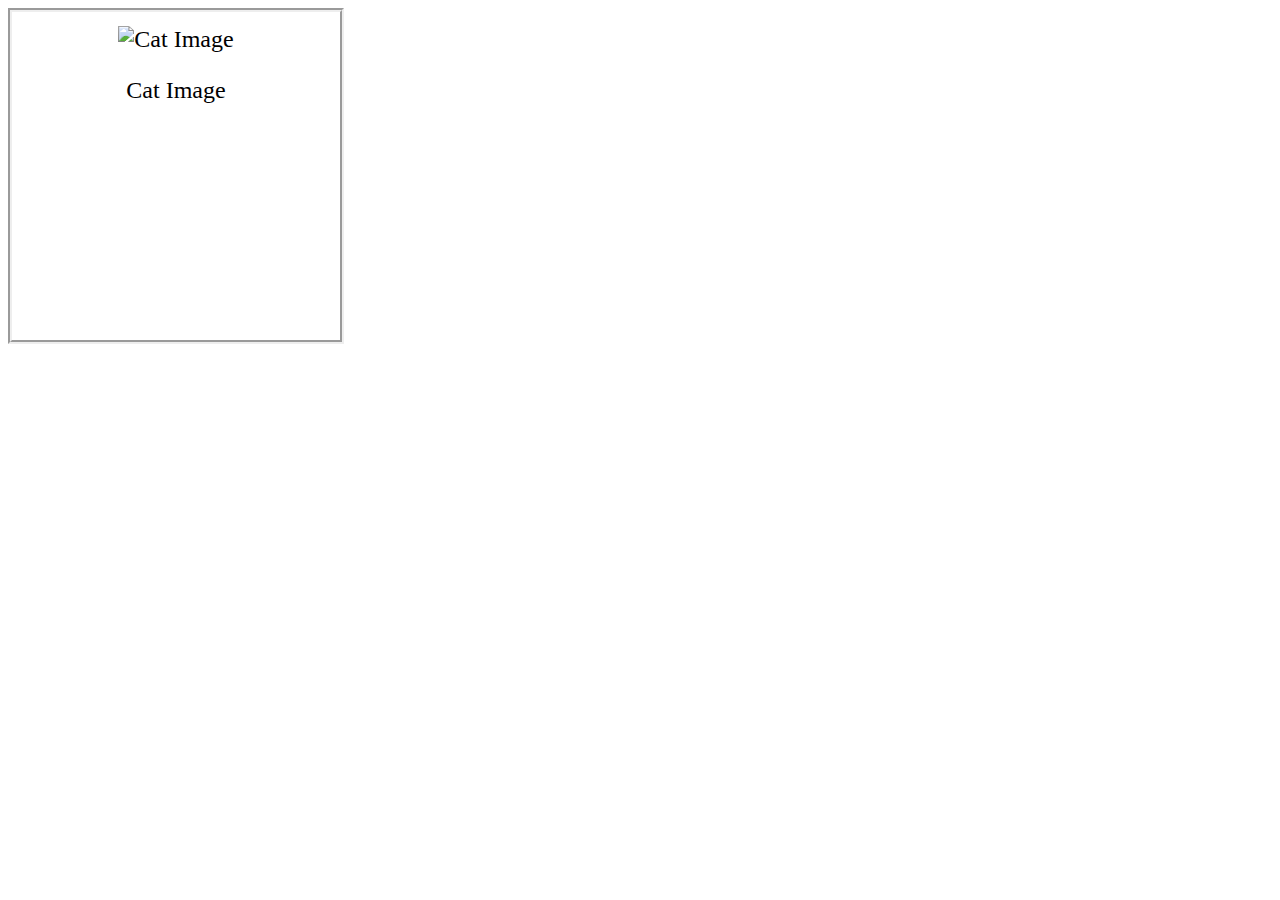
==== javascript/index.html @ 47b75bc4 "Dom Dynamically Creation" ====
<!DOCTYPE html>
<html lang="en">

<head>
    <meta charset="UTF-8">
    <meta name="viewport" content="width=device-width, initial-scale=1.0">
    <title>Dom Manipulations</title>
    <style>
        .container {
            width: 300px;
            height: 300px;
            border: 4px groove;
            padding: 14px;
            text-align: center;
            font-size: 1.5rem;
        }

        .img {
            width: 100%;
        }
    </style>
</head>

<body>

    <script src="index.js"></script>
</body>

</html>
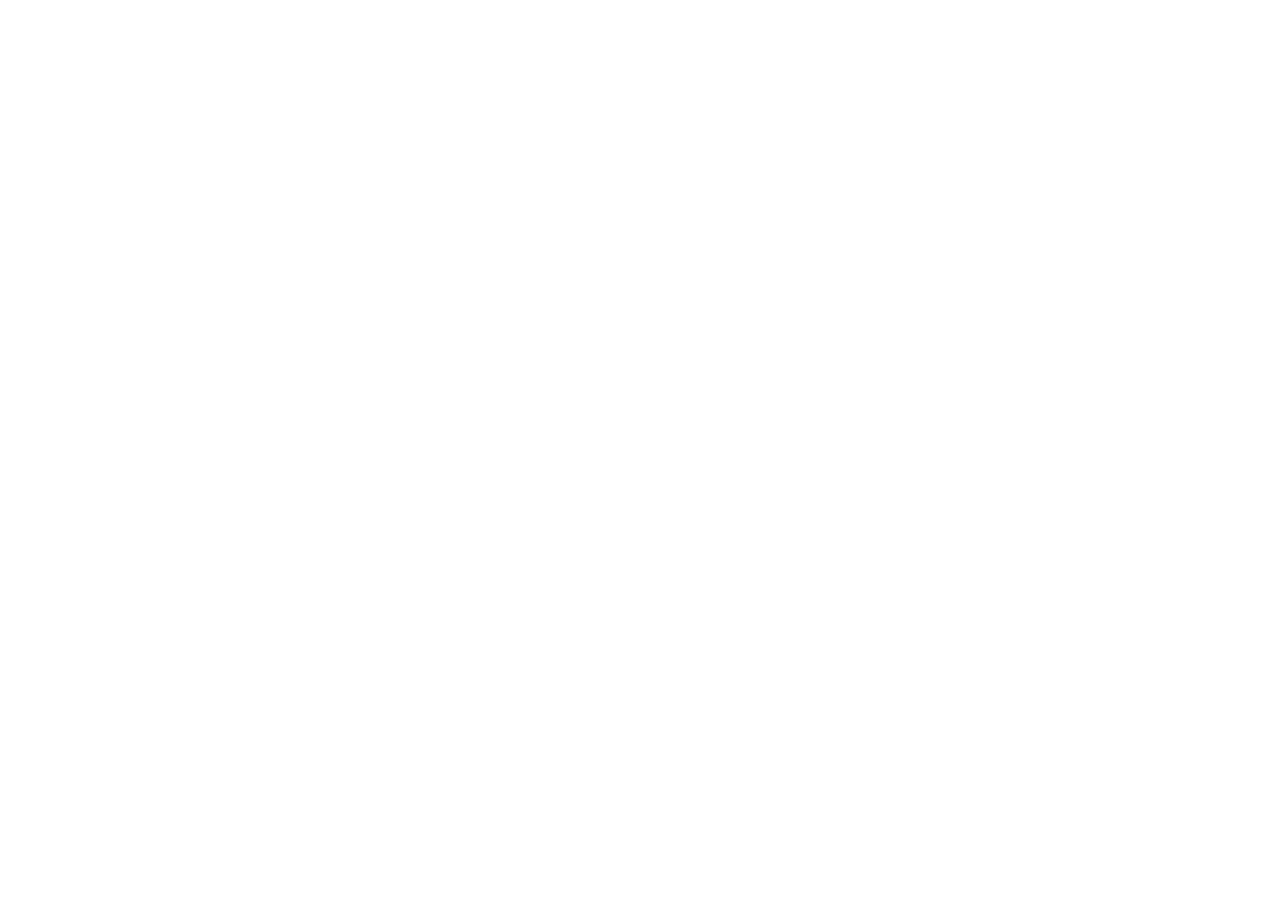
==== commit d0020658: "Dynamic Data" ====
--- a/javascript/index.html
+++ b/javascript/index.html
@@ -6,23 +6,31 @@
     <meta name="viewport" content="width=device-width, initial-scale=1.0">
     <title>Dom Manipulations</title>
     <style>
-        .container {
-            width: 300px;
-            height: 300px;
-            border: 4px groove;
-            padding: 14px;
-            text-align: center;
-            font-size: 1.5rem;
+        table,
+        th,
+        tr,
+        td {
+            border: 2px solid;
+            border-collapse: collapse;
+            padding: 20px;
         }
 
-        .img {
+        th {
+            font-size: 2rem;
+        }
+
+        table {
+            /* width: 100%; */
+            text-align: center;
+        }
+
+        img {
             width: 100%;
         }
     </style>
 </head>
 
 <body>
-
     <script src="index.js"></script>
 </body>
 
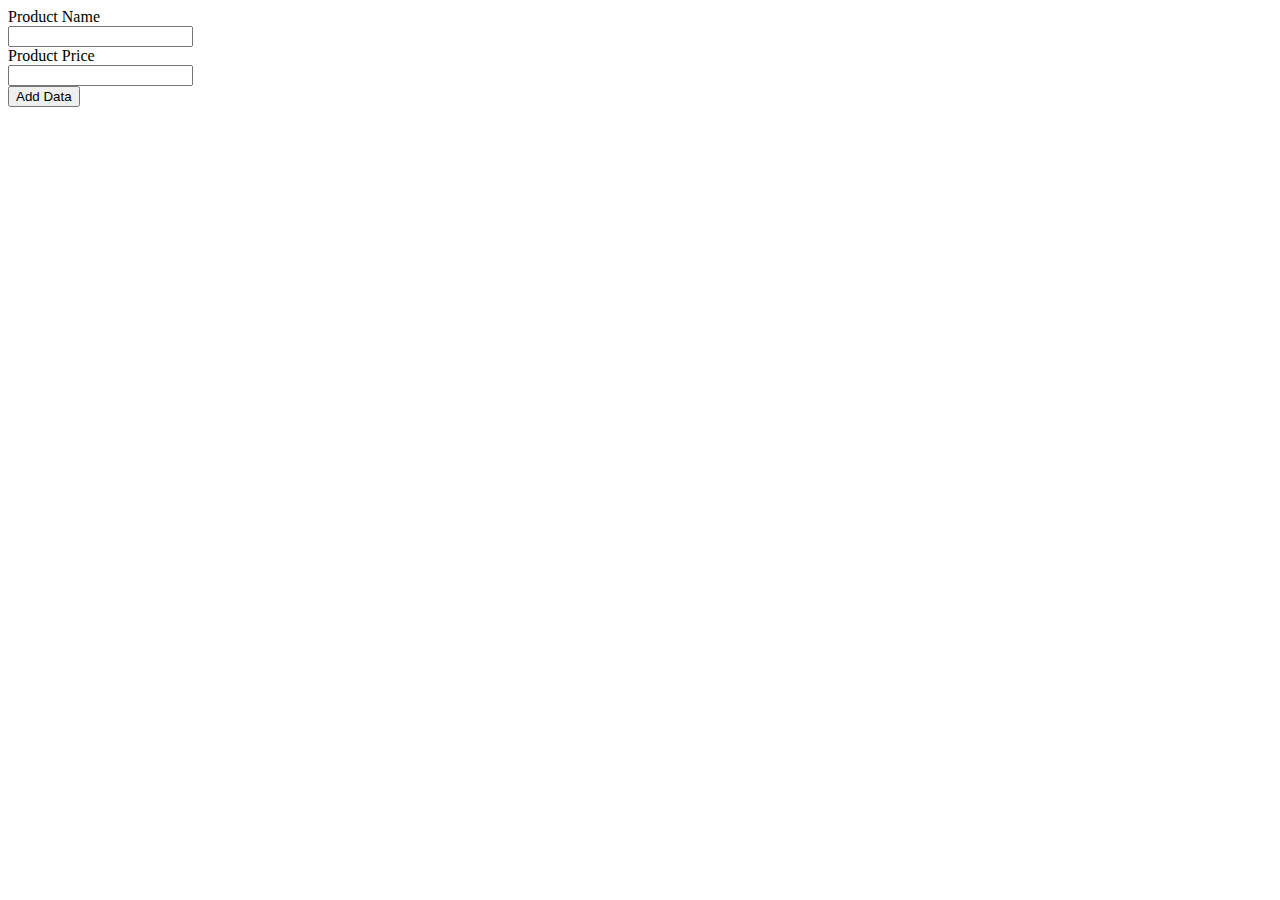
==== commit 2ae0418a: "JSON with DOM" ====
--- a/javascript/index.html
+++ b/javascript/index.html
@@ -4,34 +4,19 @@
 <head>
     <meta charset="UTF-8">
     <meta name="viewport" content="width=device-width, initial-scale=1.0">
-    <title>Dom Manipulations</title>
-    <style>
-        table,
-        th,
-        tr,
-        td {
-            border: 2px solid;
-            border-collapse: collapse;
-            padding: 20px;
-        }
-
-        th {
-            font-size: 2rem;
-        }
-
-        table {
-            /* width: 100%; */
-            text-align: center;
-        }
-
-        img {
-            width: 100%;
-        }
-    </style>
+    <title>Json Server Data</title>
 </head>
 
 <body>
-    <script src="index.js"></script>
+    <label for="name">Product Name</label><br>
+    <input type="text" name="name" id="name" autocomplete="off">
+    <br>
+    <label for="price">Product Price</label> <br>
+    <input type="text" name="price" id="price" autocomplete="off">
+    <br>
+    <input type="button" value="Add Data" onclick="postData()">
+    <div id="container"></div>
+    <script src="./index.js"></script>
 </body>
 
 </html>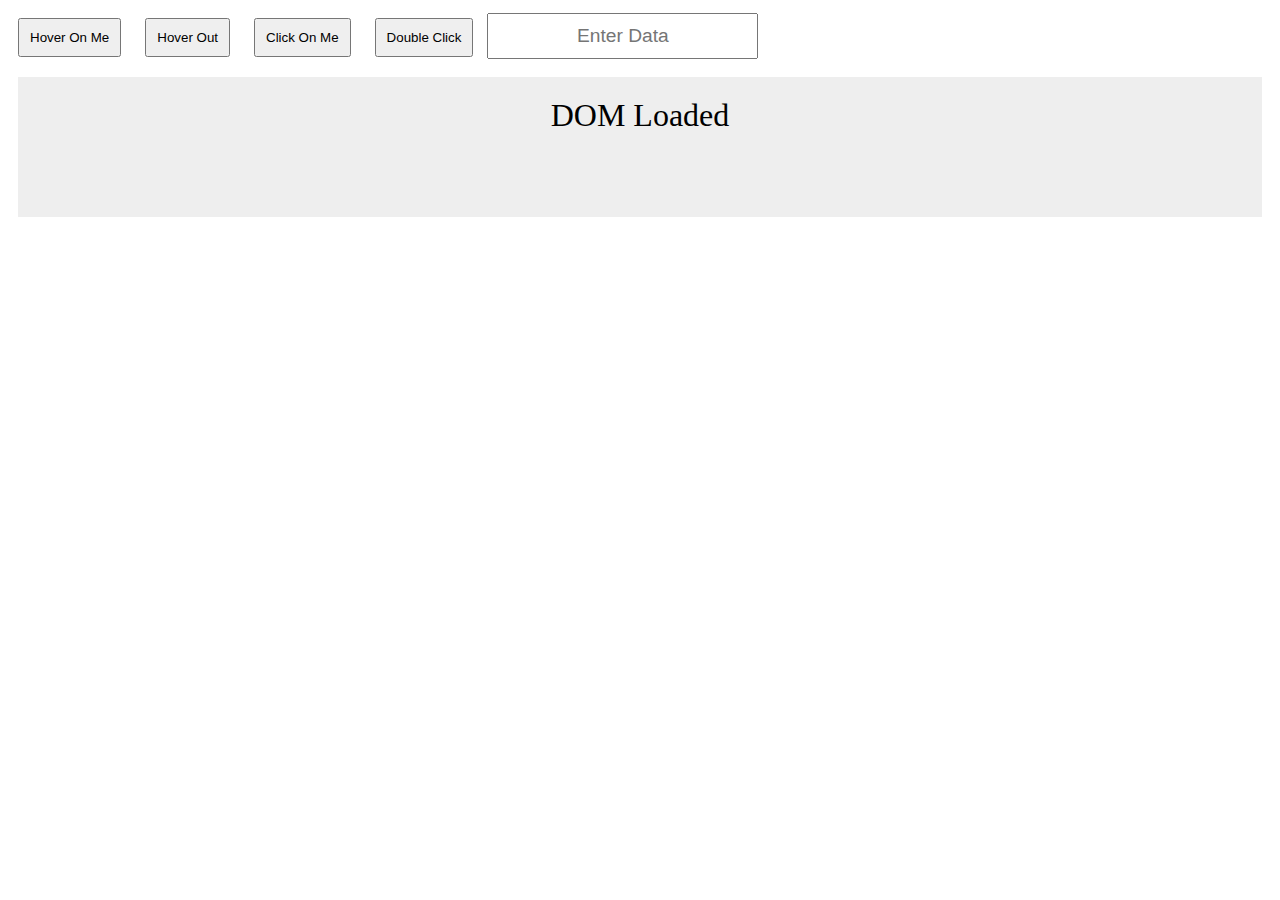
==== commit ad3d6e8b: "Events" ====
--- a/javascript/index.html
+++ b/javascript/index.html
@@ -4,18 +4,57 @@
 <head>
     <meta charset="UTF-8">
     <meta name="viewport" content="width=device-width, initial-scale=1.0">
-    <title>Json Server Data</title>
+    <title>Document</title>
+    <style>
+        button {
+            margin: 10px;
+            padding: 10px;
+        }
+
+        #output {
+            padding: 20px;
+            background-color: #eee;
+            min-height: 100px;
+            margin: 10px;
+            font-size: 2rem;
+            text-align: center;
+        }
+
+        .text {
+            background-color: #203040 !important;
+            color: red;
+            /* width: fit-content; */
+        }
+
+        input {
+            padding: 10px;
+            font-size: 1.2rem;
+        }
+
+        input::placeholder {
+            text-align: center;
+        }
+
+        span {
+            color: red;
+            font-size: 1.2rem;
+        }
+
+        .focus {
+            border: 2px solid greenyellow;
+            outline: none;
+        }
+    </style>
 </head>
 
 <body>
-    <label for="name">Product Name</label><br>
-    <input type="text" name="name" id="name" autocomplete="off">
-    <br>
-    <label for="price">Product Price</label> <br>
-    <input type="text" name="price" id="price" autocomplete="off">
-    <br>
-    <input type="button" value="Add Data" onclick="postData()">
-    <div id="container"></div>
+    <button id="mouseOver">Hover On Me</button>
+    <button id="mouseOut">Hover Out</button>
+    <button id="click">Click On Me</button>
+    <button id="dbClick">Double Click</button>
+    <input type="text" name="data" id="data" placeholder="Enter Data" maxlength="10">
+    <span></span>
+    <div id="output"></div>
     <script src="./index.js"></script>
 </body>
 
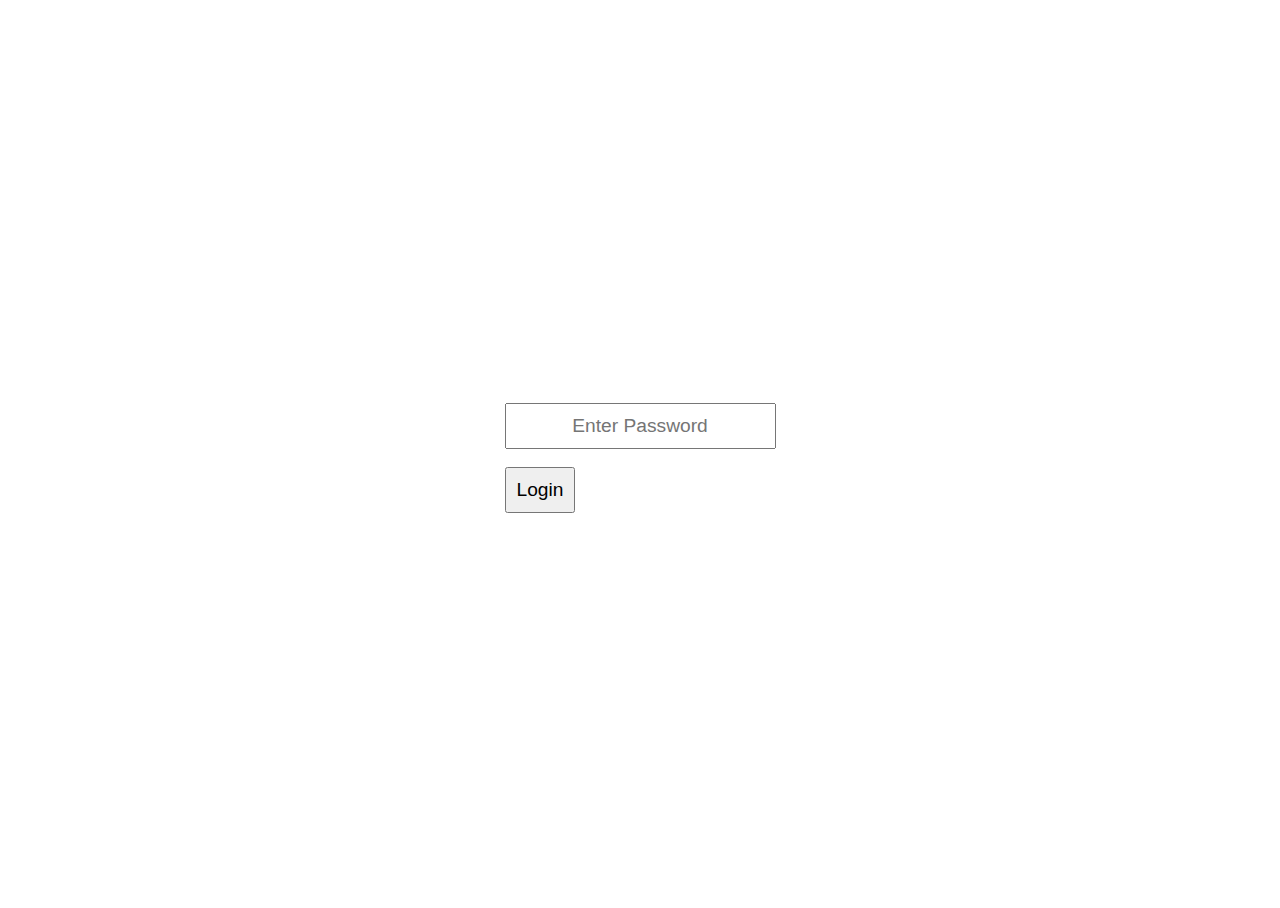
==== commit 4ed69e0b: "Password Validators" ====
--- a/javascript/index.html
+++ b/javascript/index.html
@@ -6,18 +6,15 @@
     <meta name="viewport" content="width=device-width, initial-scale=1.0">
     <title>Document</title>
     <style>
-        button {
-            margin: 10px;
-            padding: 10px;
+        html {
+            height: 100%;
         }
 
-        #output {
-            padding: 20px;
-            background-color: #eee;
-            min-height: 100px;
-            margin: 10px;
-            font-size: 2rem;
-            text-align: center;
+        body {
+            /* margin: 0 auto; */
+            display: grid;
+            place-items: center;
+            height: 100%;
         }
 
         .text {
@@ -37,7 +34,7 @@
 
         span {
             color: red;
-            font-size: 1.2rem;
+            /* text-align: center; */
         }
 
         .focus {
@@ -48,13 +45,11 @@
 </head>
 
 <body>
-    <button id="mouseOver">Hover On Me</button>
-    <button id="mouseOut">Hover Out</button>
-    <button id="click">Click On Me</button>
-    <button id="dbClick">Double Click</button>
-    <input type="text" name="data" id="data" placeholder="Enter Data" maxlength="10">
-    <span></span>
-    <div id="output"></div>
+    <form action="./response.html" method="get" id="form">
+        <input type="text" name="Password" id="password" placeholder="Enter Password"><br>
+        <span id="passwordMessage"></span> <br>
+        <input type="submit" value="Login">
+    </form>
     <script src="./index.js"></script>
 </body>
 
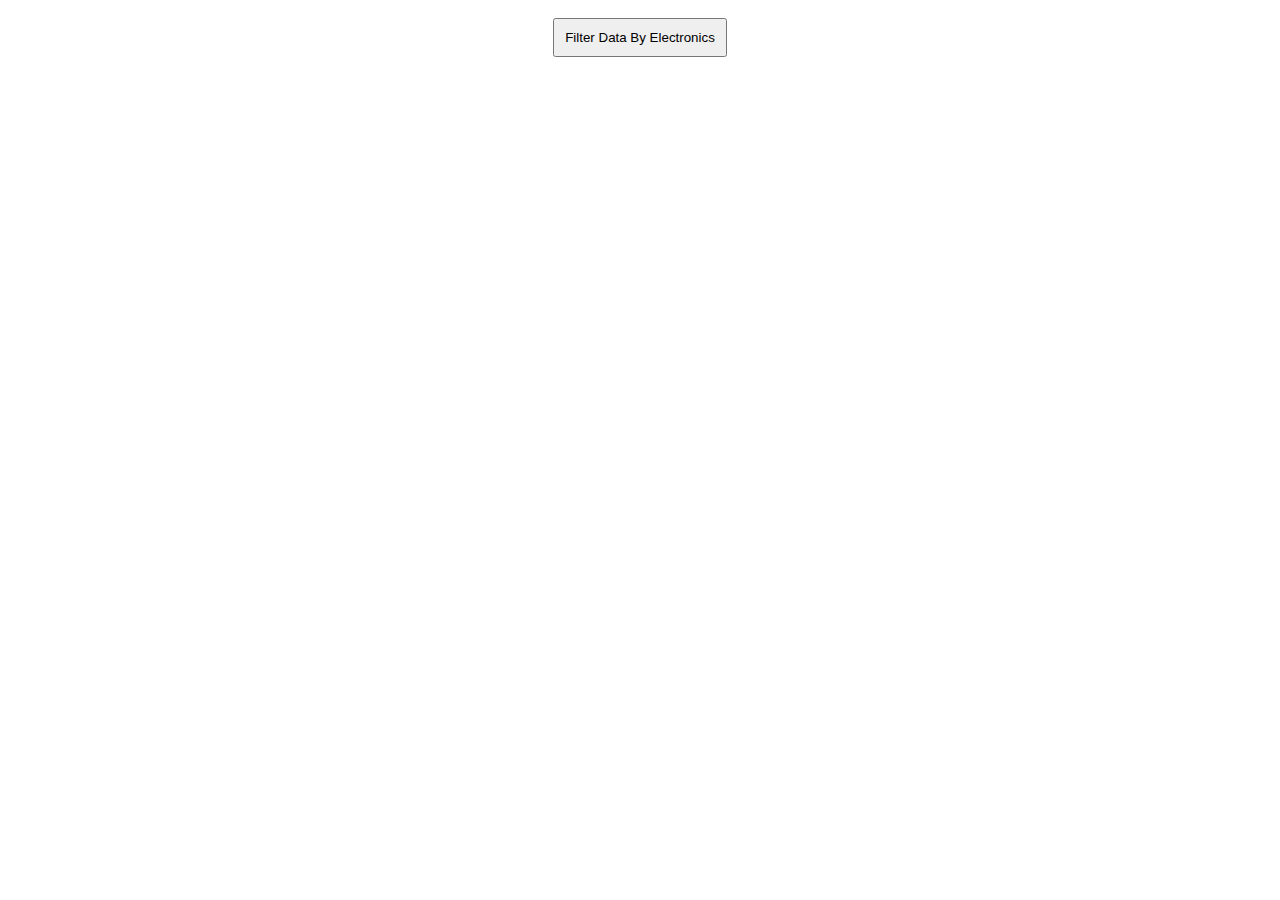
==== commit ca48748a: "Local Storage Commit" ====
--- a/javascript/index.html
+++ b/javascript/index.html
@@ -4,52 +4,47 @@
 <head>
     <meta charset="UTF-8">
     <meta name="viewport" content="width=device-width, initial-scale=1.0">
-    <title>Document</title>
+    <title>BOM</title>
     <style>
-        html {
-            height: 100%;
+        body {
+            display: flex;
+            align-items: center;
+            flex-direction: column;
         }
 
-        body {
-            /* margin: 0 auto; */
-            display: grid;
-            place-items: center;
-            height: 100%;
+        .container {
+            display: flex;
+            flex-direction: column;
+            background-color: #ccc;
+            border-radius: 10px;
         }
 
-        .text {
-            background-color: #203040 !important;
-            color: red;
-            /* width: fit-content; */
+        .item {
+            background-color: #eee;
+            margin: 10px;
+            padding: 10px;
+            border-radius: 10px;
+            border: 1px solid;
+            font-size: 1.5rem;
         }
 
-        input {
+        button {
             padding: 10px;
-            font-size: 1.2rem;
+            margin: 10px;
         }
 
-        input::placeholder {
-            text-align: center;
-        }
-
-        span {
-            color: red;
-            /* text-align: center; */
-        }
-
-        .focus {
-            border: 2px solid greenyellow;
-            outline: none;
+        img {
+            width: 100px;
+            
         }
     </style>
 </head>
 
 <body>
-    <form action="./response.html" method="get" id="form">
-        <input type="text" name="Password" id="password" placeholder="Enter Password"><br>
-        <span id="passwordMessage"></span> <br>
-        <input type="submit" value="Login">
-    </form>
+    <button>Filter Data By Electronics</button>
+    <div class="container">
+
+    </div>
     <script src="./index.js"></script>
 </body>
 
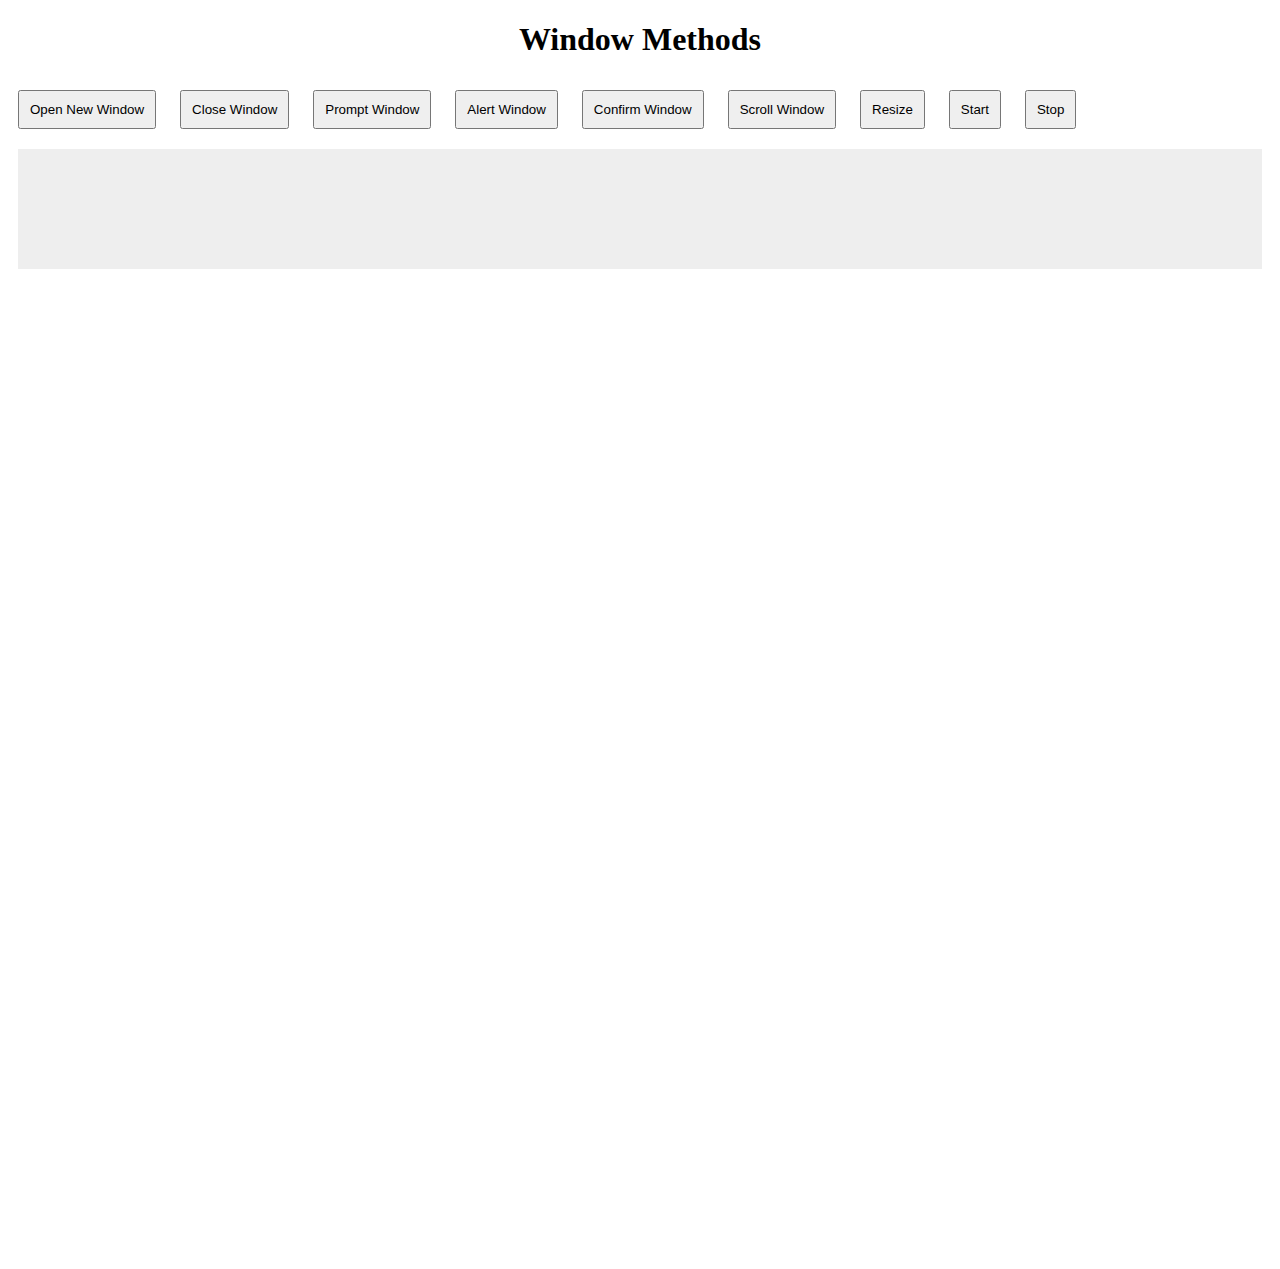
==== commit 615d0190: "Window Methods in JS" ====
--- a/javascript/index.html
+++ b/javascript/index.html
@@ -4,28 +4,10 @@
 <head>
     <meta charset="UTF-8">
     <meta name="viewport" content="width=device-width, initial-scale=1.0">
-    <title>BOM</title>
+    <title>BOM - 2</title>
     <style>
-        body {
-            display: flex;
-            align-items: center;
-            flex-direction: column;
-        }
-
-        .container {
-            display: flex;
-            flex-direction: column;
-            background-color: #ccc;
-            border-radius: 10px;
-        }
-
-        .item {
-            background-color: #eee;
-            margin: 10px;
-            padding: 10px;
-            border-radius: 10px;
-            border: 1px solid;
-            font-size: 1.5rem;
+        h1 {
+            text-align: center;
         }
 
         button {
@@ -33,18 +15,30 @@
             margin: 10px;
         }
 
-        img {
-            width: 100px;
-            
+        #output {
+            padding: 10px;
+            margin: 10px;
+            background-color: #eee;
+            min-height: 100px;
+            margin-bottom: 1000px;
+            text-align: center;
+            font-size: 2rem;
         }
     </style>
 </head>
 
 <body>
-    <button>Filter Data By Electronics</button>
-    <div class="container">
-
-    </div>
+    <h1>Window Methods</h1>
+    <button id="openWindow">Open New Window</button>
+    <button id="closeWindow">Close Window</button>
+    <button id="promptWindow">Prompt Window</button>
+    <button id="alertWindow">Alert Window</button>
+    <button id="confirmWindow">Confirm Window</button>
+    <button id="scrollWindow">Scroll Window</button>
+    <button id="resize">Resize</button>
+    <button id="start">Start</button>
+    <button id="stop">Stop</button>
+    <div id="output"></div>
     <script src="./index.js"></script>
 </body>
 
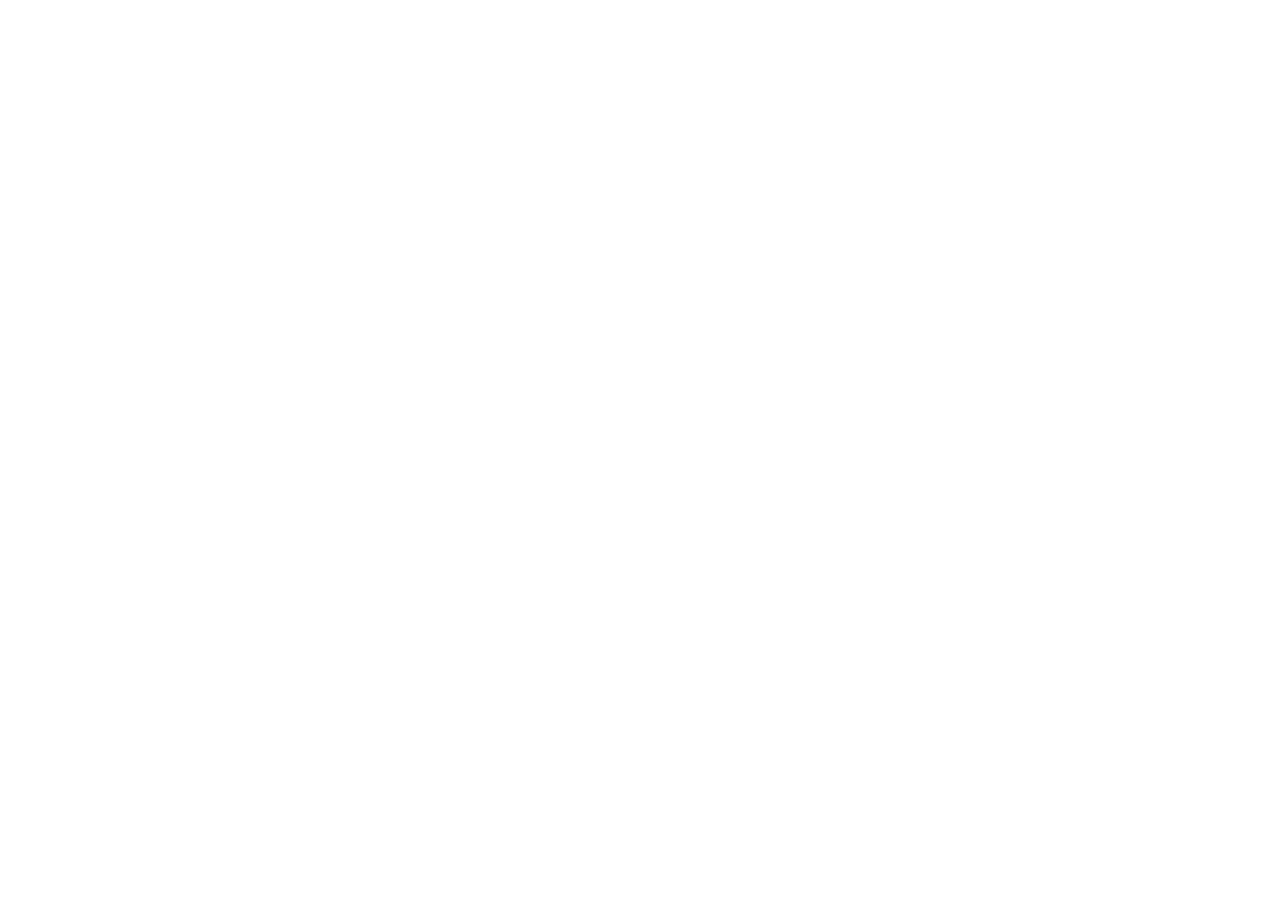
==== commit 5a877cfb: "Modules" ====
--- a/javascript/index.html
+++ b/javascript/index.html
@@ -4,42 +4,19 @@
 <head>
     <meta charset="UTF-8">
     <meta name="viewport" content="width=device-width, initial-scale=1.0">
-    <title>BOM - 2</title>
-    <style>
-        h1 {
-            text-align: center;
-        }
-
-        button {
-            padding: 10px;
-            margin: 10px;
-        }
-
-        #output {
-            padding: 10px;
-            margin: 10px;
-            background-color: #eee;
-            min-height: 100px;
-            margin-bottom: 1000px;
-            text-align: center;
-            font-size: 2rem;
-        }
-    </style>
+    <title>Document</title>
 </head>
 
 <body>
-    <h1>Window Methods</h1>
-    <button id="openWindow">Open New Window</button>
-    <button id="closeWindow">Close Window</button>
-    <button id="promptWindow">Prompt Window</button>
-    <button id="alertWindow">Alert Window</button>
-    <button id="confirmWindow">Confirm Window</button>
-    <button id="scrollWindow">Scroll Window</button>
-    <button id="resize">Resize</button>
-    <button id="start">Start</button>
-    <button id="stop">Stop</button>
-    <div id="output"></div>
-    <script src="./index.js"></script>
+    <script type="module">
+        import { validateOnInput, name } from './onInputFormValidation.js';
+        // alert(name);
+        import validate, { x } from './formValidation.js';
+        // validate(false);
+        x();
+        // validateOnInput(false);
+        // validate(true);
+    </script>
 </body>
 
 </html>